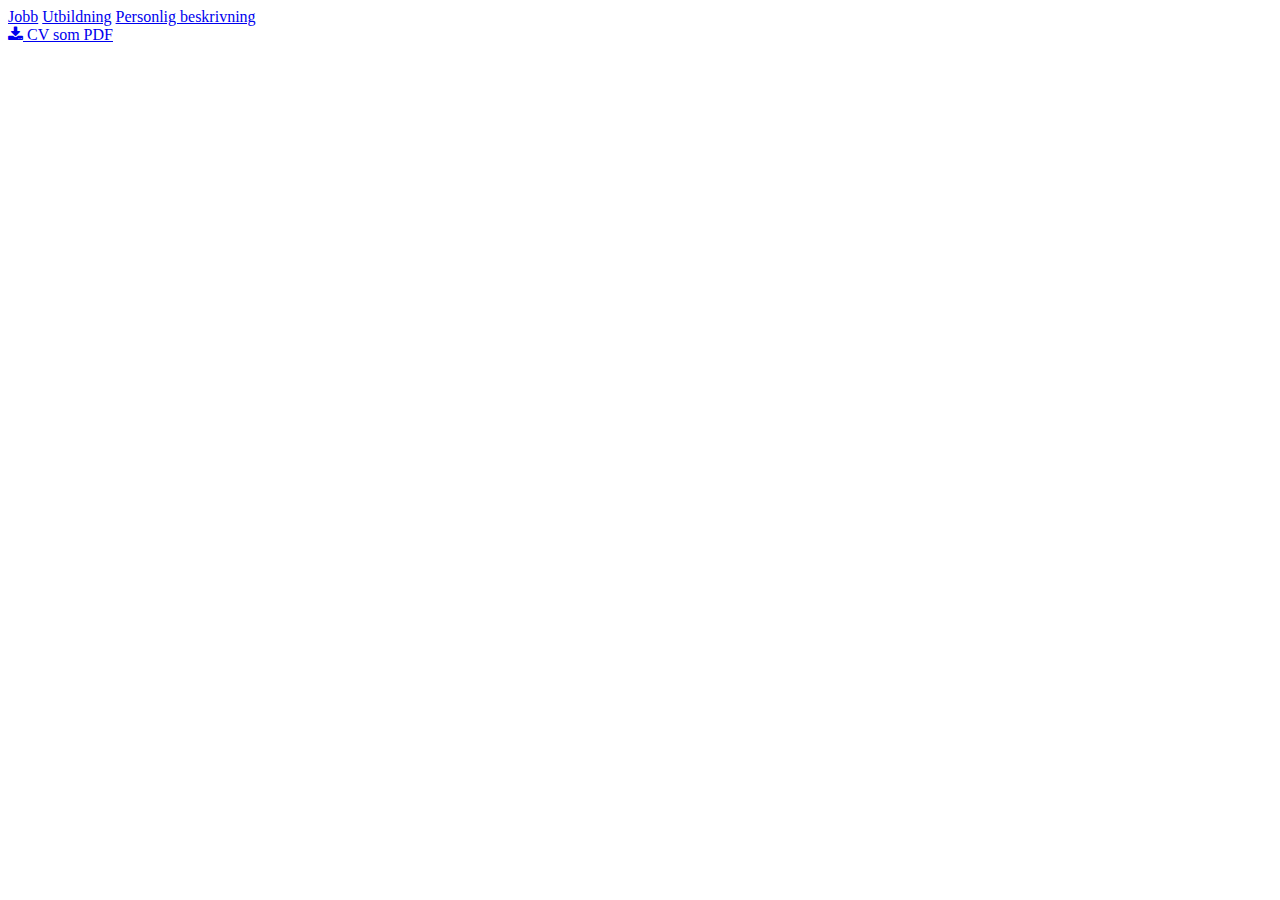
==== html/index.html @ 3ee6090b "change html to all lowercase" ====
<!DOCTYPE html>
<html lang="sv">
<head>
    <meta charset="UTF-8">
    <meta name="viewport" content="width=device-width, initial-scale=1.0">
    <title>Magnus Kull CV</title>

    <link type="text/css" rel="stylesheet" href="css/index.css"/>
    <link type="text/css" rel="stylesheet" href="css/main.css"/>
    <link rel="stylesheet" href="https://cdnjs.cloudflare.com/ajax/libs/font-awesome/4.7.0/css/font-awesome.min.css">
</head>
<body>
<div class="wrapper">
    <div class="upperRow">

            <a class="indexButton" href="Work.html" id="work">Jobb</a>


            <a class="indexButton" href="Education.html" id="education">Utbildning</a>




            <a class="indexButton" href="Personal.html" id="personally"></i>Personlig beskrivning</a>
    </div>
    <div class="lowerRow">

            <a class="indexButton" id="pdf" href="downloads/CV2018.pdf" formtarget="_blank"><i class="fa fa-download"></i> CV som PDF</a>

    </div>
</div>
</body>
</html>
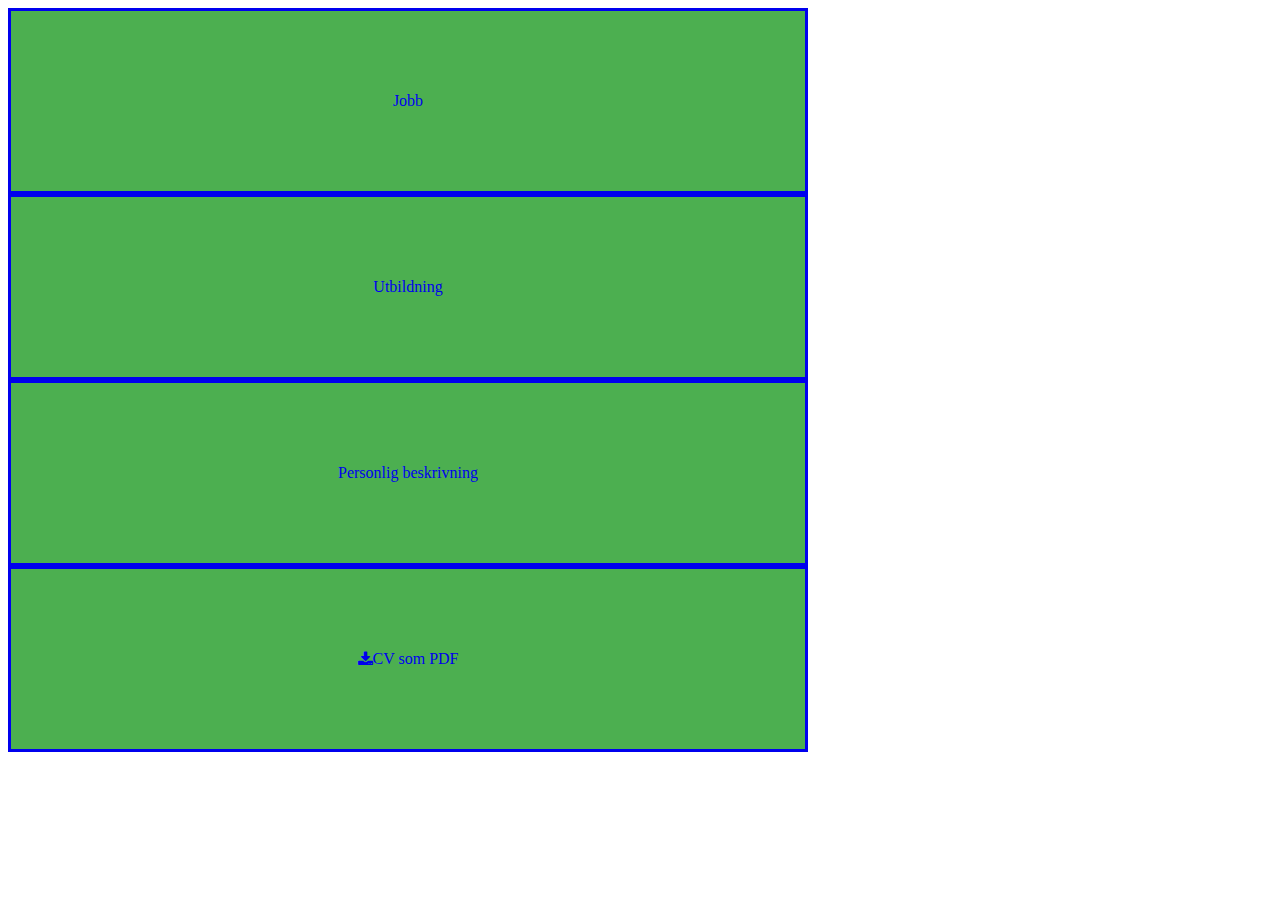
==== commit a298a3c1: "made it more cellphone friendly" ====
--- a/html/index.html
+++ b/html/index.html
@@ -5,8 +5,8 @@
     <meta name="viewport" content="width=device-width, initial-scale=1.0">
     <title>Magnus Kull CV</title>
 
-    <link type="text/css" rel="stylesheet" href="css/index.css"/>
-    <link type="text/css" rel="stylesheet" href="css/main.css"/>
+    <link type="text/css" rel="stylesheet" href="../css/index.css"/>
+    <link type="text/css" rel="stylesheet" href="../css/main.css"/>
     <link rel="stylesheet" href="https://cdnjs.cloudflare.com/ajax/libs/font-awesome/4.7.0/css/font-awesome.min.css">
 </head>
 <body>
@@ -14,20 +14,11 @@
     <div class="upperRow">
 
             <a class="indexButton" href="Work.html" id="work">Jobb</a>
+            <a class="indexButton" href="Education.html" id="education">Utbildning</a>
+            <a class="indexButton" href="Personal.html" id="personally"></i>Personlig beskrivning</a>
+            <a class="indexButton" id="pdf" href="../downloads/CV2018.pdf" formtarget="_blank"><i class="fa fa-download"></i> CV som PDF</a>
+    </div>
 
-
-            <a class="indexButton" href="Education.html" id="education">Utbildning</a>
-
-
-
-
-            <a class="indexButton" href="Personal.html" id="personally"></i>Personlig beskrivning</a>
-    </div>
-    <div class="lowerRow">
-
-            <a class="indexButton" id="pdf" href="downloads/CV2018.pdf" formtarget="_blank"><i class="fa fa-download"></i> CV som PDF</a>
-
-    </div>
 </div>
 </body>
 </html>
--- a/css/index.css
+++ b/css/index.css
@@ -0,0 +1,16 @@
+.indexButton {
+    background-color: #4CAF50; /* Green */
+    display: flex;
+    justify-content: center; /* align horizontal */
+    align-items: center; /* align vertical */
+     height: 20vh;
+     border-style: solid;
+}
+
+a:link {
+    text-decoration: none;
+}
+a:visited {
+    color: white;
+    text-decoration: none;
+}
--- a/css/main.css
+++ b/css/main.css
@@ -0,0 +1,123 @@
+#header
+{
+    position: fixed;
+    z-index: 2;
+    height:40px;
+    width: 98%;
+    background-color: #4CAF50;/* Green */
+    margin-top:-10px;
+    }
+#linkedinimage{
+    font-size: 32px;
+    margin-top: 10px;
+    margin-left: 10px;
+    color: rgb(0,119,181);/* Blue */
+}
+#header2{
+    position: fixed;
+    z-index: 1;
+    width: 98%;
+    background-color: #4CAF50;/* Green */
+    margin-top:20px;
+}
+#header2:hover {
+    cursor: pointer;
+}
+.topMenu{
+    padding-left: 1em;
+    color: rgb(0, 0, 0);
+}
+#name {
+    float:left;
+	margin-left: 20px;
+	padding-bottom: 10px;
+	font-size: 16px;
+	font-family: Verdana, sans-serif;
+	color: #ffffff;/* White */
+}
+a:hover {
+    font-weight: bold;
+}
+.wrapper{
+    max-width: 800px;
+}
+.informationBlock{
+    float: left;
+    margin-top: 80px;
+    padding-left:5px;
+    height: auto;
+    width: 99%;
+    background-color: #ffffff;
+}
+#footer{
+    clear:both;
+    position: relative;
+    background-color: #4CAF50;
+    text-align: center;
+}
+.toggleHeadline{
+    background-color: #ffffff; /* Vit */
+    border: none;
+    color: rgb(5, 212, 142);
+    padding: 0px 0px 0px 2em;
+    font-size: 16px;
+}
+.toggleHeadline:hover {
+    color: #4CAF50;
+    cursor: pointer;
+}
+.toggleHeadline span {
+    cursor: pointer;
+    display: inline-block;
+    position: relative;
+    transition: 0.5s;
+}
+.toggleHeadline span:after {
+    content: '\2039\2039';
+    position: absolute;
+    opacity: 0;
+    top: 0;
+    right: -20px;
+    transition: 0.5s;
+}
+.toggleHeadline:hover span {
+    padding-right: 25px;
+}
+.toggleHeadline:hover span:after {
+    opacity: 1;
+    right: 0;
+}
+.button {
+    background-color: #ffffff; /* Vit */
+    border: none;
+    color: rgb(5, 212, 142);
+    padding: 0px 0px 0px 2em;
+    font-size: 16px;
+}
+.button:hover {
+    color: #4CAF50;
+    cursor: pointer;
+}
+.button span {
+    cursor: pointer;
+    display: inline-block;
+    position: relative;
+    transition: 0.5s;
+}
+.button span:after {
+    content: '\00bb';
+    position: absolute;
+    opacity: 0;
+    top: 0;
+    right: -20px;
+    transition: 0.5s;
+}
+.button:hover span {
+    padding-right: 25px;
+}
+.button:hover span:after {
+    opacity: 1;
+    right: 0;
+}
+
+
